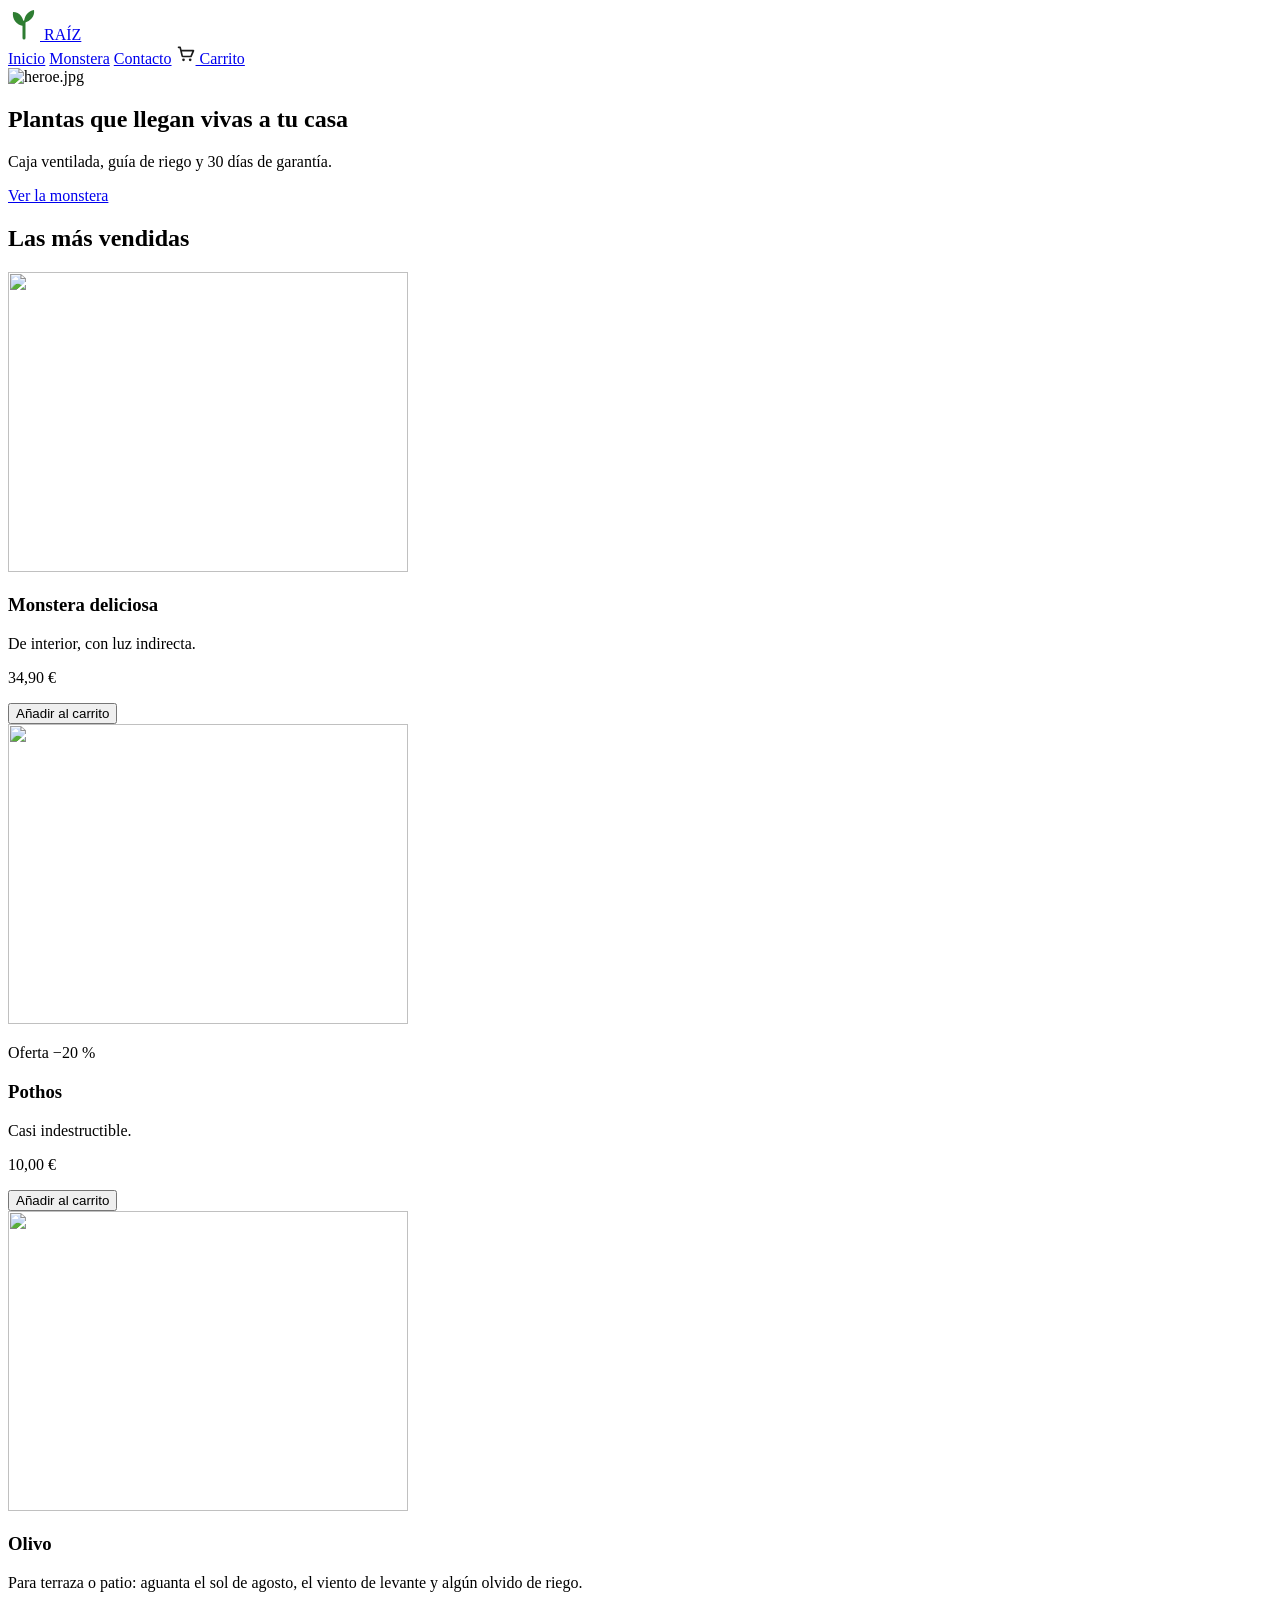
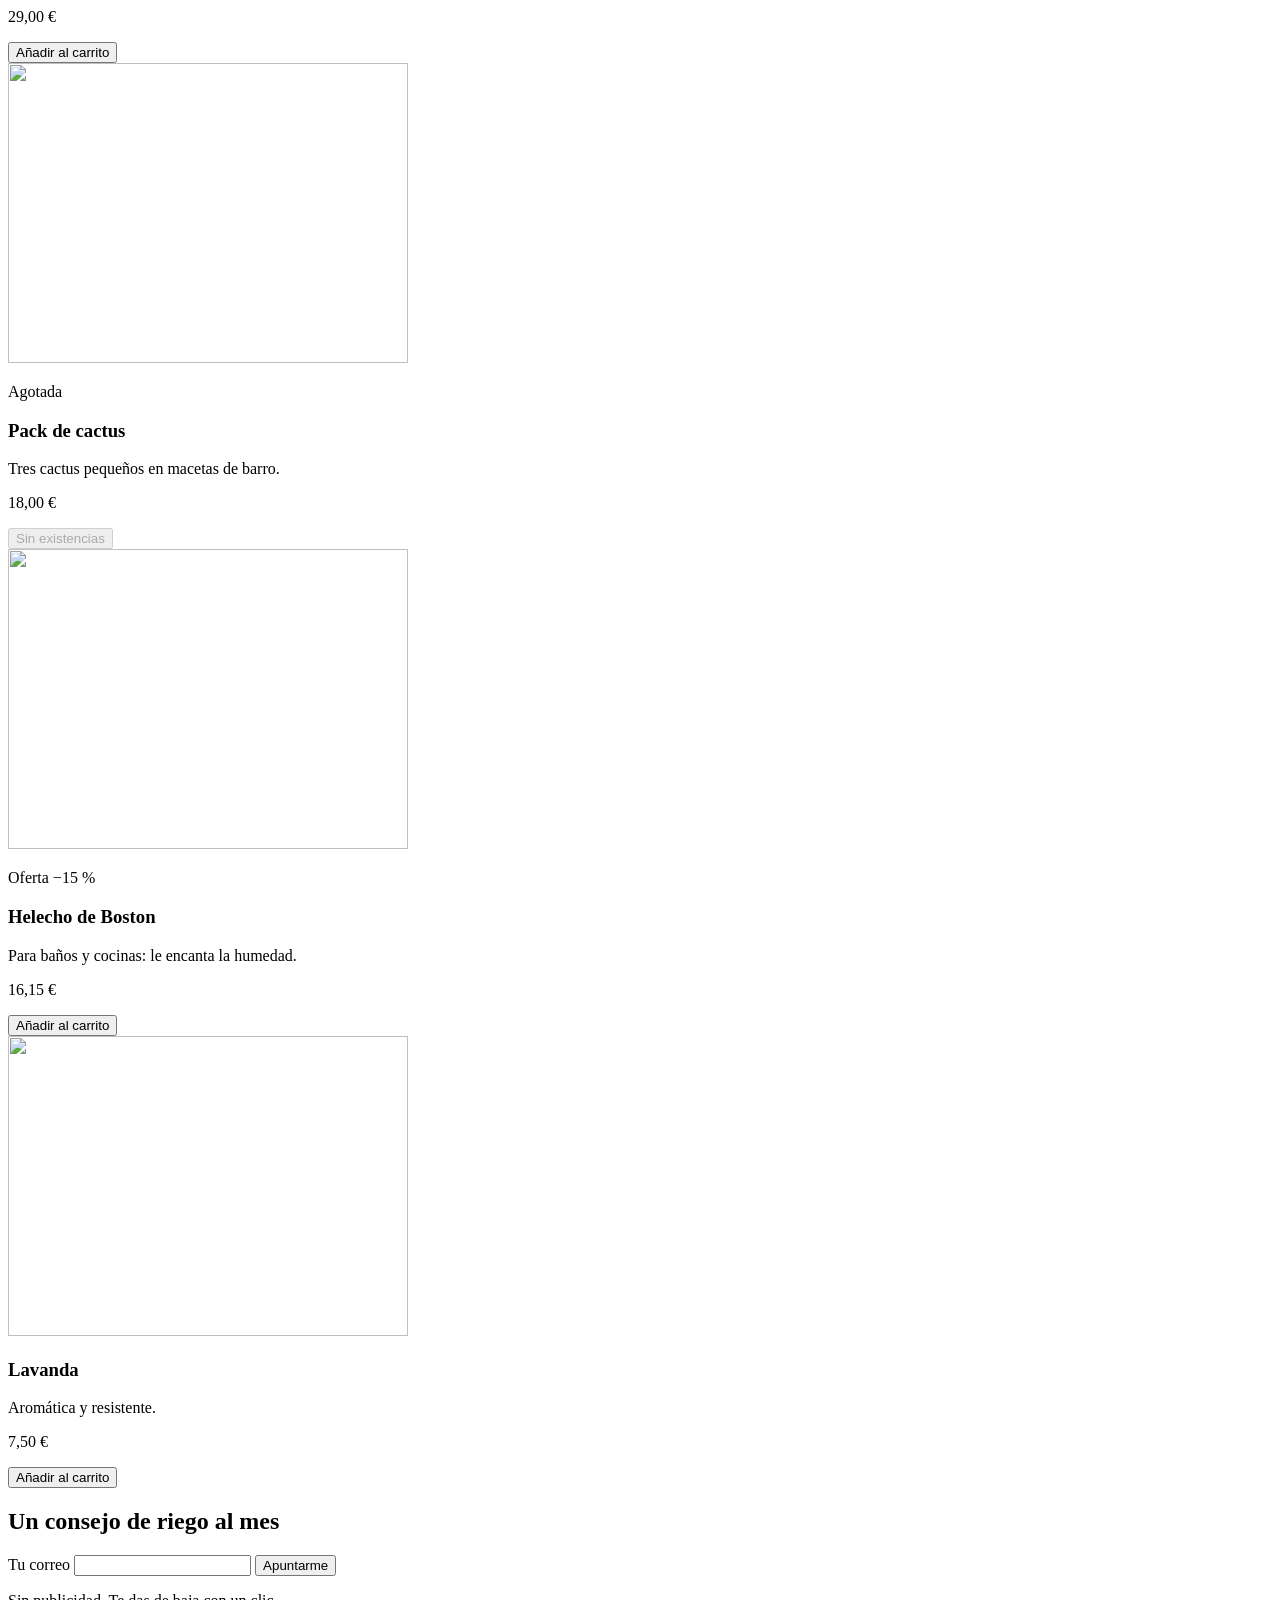
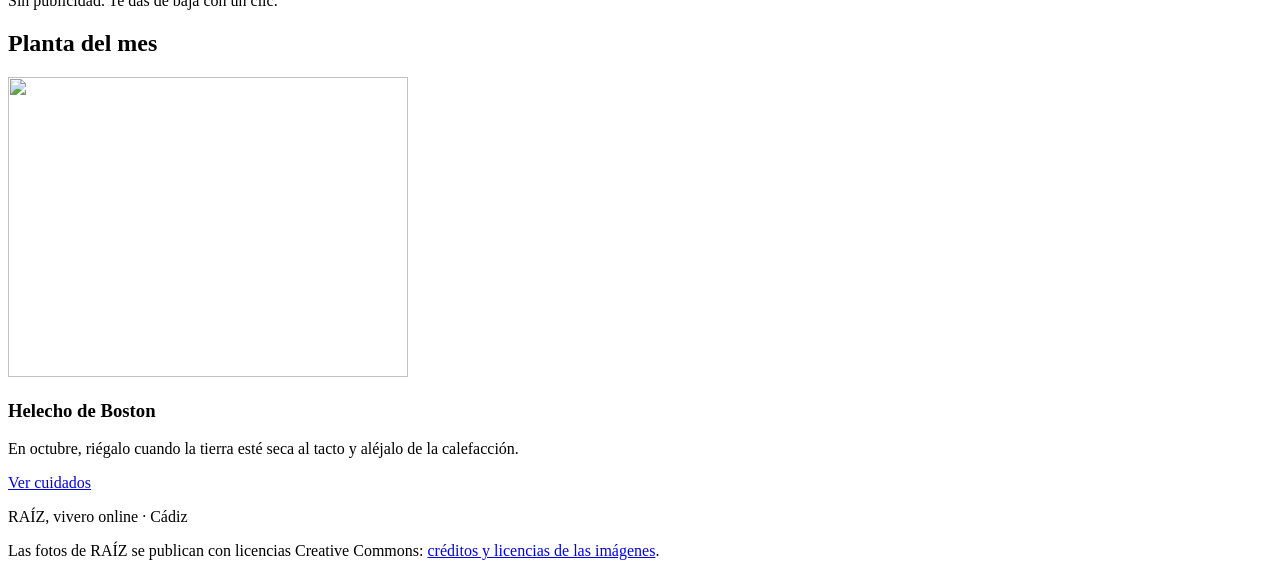
==== p2-raiz/index.html @ ee4397e4 "P2: proyecto" ====
<!doctype html>
<html lang="es">
  <head>
    <meta charset="utf-8" />
    <meta name="viewport" content="width=device-width, initial-scale=1" />
    <title>RAÍZ · Vivero online</title>
    <link rel="stylesheet" href="/scss/main.scss" />
  </head>
  <body>
    <div class="pagina">
      <header class="cabecera">
        <a class="cabecera__logo" href="/">
          <!-- ✍️ C3 · El logo SIGNIFICA algo (es el nombre de la tienda) y el color está escrito a mano -->
          <svg class="cabecera__marca" viewBox="0 0 32 32" width="32" height="32">
            <path d="M16 30V14" stroke="#2e7d32" stroke-width="3" stroke-linecap="round" />
            <path d="M16 18C8 17 4 11 5 4c7 0 11 6 11 14zM16 15c7-2 11-7 10-13-6 1-10 6-10 13z" fill="#2e7d32" />
          </svg>
          <span>RAÍZ</span>
        </a>
        <nav class="cabecera__nav" aria-label="Principal">
          <a href="/">Inicio</a>
          <a href="/producto.html">Monstera</a>
          <a href="/contacto.html">Contacto</a>
          <a class="cabecera__carrito" href="#carrito">
            <!-- ✍️ C3 · Este icono es decorativo: el enlace ya dice «Carrito» -->
            <svg viewBox="0 0 24 24" width="20" height="20">
              <path
                d="M3 4h2l2.4 10.2a1 1 0 0 0 1 .8h8.9a1 1 0 0 0 1-.7L21 8H6.2"
                fill="none"
                stroke="#1a1a1a"
                stroke-width="2"
                stroke-linecap="round"
                stroke-linejoin="round"
              />
              <circle cx="9" cy="19" r="1.6" fill="#1a1a1a" />
              <circle cx="17" cy="19" r="1.6" fill="#1a1a1a" />
            </svg>
            Carrito
          </a>
        </nav>
      </header>

      <section class="heroe" aria-label="Portada">
        <!-- ✍️ C1 · La foto más pesada de la web, igual para un móvil que para un monitor de 27″.
             Pásala a <picture> con AVIF, WebP y JPG en 480, 960 y 1440 px (las genera docker compose run --rm web npm run imagenes). -->
        <img class="heroe__imagen" src="/img/heroe-1440.jpg" alt="heroe.jpg" loading="lazy" />
        <div class="heroe__texto">
          <h1 class="heroe__titulo">Plantas que llegan vivas a tu casa</h1>
          <p class="heroe__lema">Caja ventilada, guía de riego y 30 días de garantía.</p>
          <a class="boton boton--grande" href="/producto.html">Ver la monstera</a>
        </div>
      </section>

      <main class="principal">
        <h2 class="principal__titulo">Las más vendidas</h2>

        <!-- ✍️ B1 · Cada <article> es un bloque tarjeta-planta: pon sus clases BEM (bloque, elementos, modificadores) -->
        <section class="destacados" aria-label="Las más vendidas">
          <article>
            <img src="/tarjetas/monstera.svg" alt="" width="400" height="300" />
            <h3>Monstera deliciosa</h3>
            <p>De interior, con luz indirecta.</p>
            <p>34,90 €</p>
            <button type="button">Añadir al carrito</button>
          </article>
          <article>
            <img src="/tarjetas/pothos.svg" alt="" width="400" height="300" />
            <p>Oferta −20 %</p>
            <h3>Pothos</h3>
            <p>Casi indestructible.</p>
            <p>10,00 €</p>
            <button type="button">Añadir al carrito</button>
          </article>
          <article>
            <img src="/tarjetas/olivo.svg" alt="" width="400" height="300" />
            <h3>Olivo</h3>
            <p>Para terraza o patio: aguanta el sol de agosto, el viento de levante y algún olvido de riego.</p>
            <p>29,00 €</p>
            <button type="button">Añadir al carrito</button>
          </article>
          <article>
            <img src="/tarjetas/cactus.svg" alt="" width="400" height="300" />
            <p>Agotada</p>
            <h3>Pack de cactus</h3>
            <p>Tres cactus pequeños en macetas de barro.</p>
            <p>18,00 €</p>
            <button type="button" disabled>Sin existencias</button>
          </article>
          <article>
            <img src="/tarjetas/helecho.svg" alt="" width="400" height="300" />
            <p>Oferta −15 %</p>
            <h3>Helecho de Boston</h3>
            <p>Para baños y cocinas: le encanta la humedad.</p>
            <p>16,15 €</p>
            <button type="button">Añadir al carrito</button>
          </article>
          <article>
            <img src="/tarjetas/lavanda.svg" alt="" width="400" height="300" />
            <h3>Lavanda</h3>
            <p>Aromática y resistente.</p>
            <p>7,50 €</p>
            <button type="button">Añadir al carrito</button>
          </article>
        </section>

        <!-- 👀 El boletín ya viene en BEM (bloque .boletin): te sirve de ejemplo para la tarjeta del B1 -->
        <section class="boletin" aria-labelledby="boletin-titulo">
          <h2 class="boletin__titulo" id="boletin-titulo">Un consejo de riego al mes</h2>
          <form class="boletin__formulario" action="#">
            <label class="boletin__etiqueta" for="boletin-correo">Tu correo</label>
            <input
              class="boletin__campo"
              id="boletin-correo"
              type="email"
              name="correo"
              autocomplete="email"
              required
            />
            <button class="boton boletin__boton" type="submit">Apuntarme</button>
          </form>
          <p class="boletin__nota">Sin publicidad. Te das de baja con un clic.</p>
        </section>
      </main>

      <aside class="consejos" aria-label="Planta del mes">
        <h2 class="consejos__titulo">Planta del mes</h2>
        <div class="hueco-ficha">
          <article class="ficha">
            <img class="ficha__imagen" src="/tarjetas/helecho.svg" alt="" width="400" height="300" />
            <div class="ficha__cuerpo">
              <h3 class="ficha__nombre">Helecho de Boston</h3>
              <p class="ficha__texto">
                En octubre, riégalo cuando la tierra esté seca al tacto y aléjalo de la calefacción.
              </p>
              <a class="boton boton--secundario" href="/producto.html">Ver cuidados</a>
            </div>
          </article>
        </div>
      </aside>

      <footer class="pie">
        <p>RAÍZ, vivero online · Cádiz</p>
        <p>
          Las fotos de RAÍZ se publican con licencias Creative Commons:
          <a href="/creditos.html">créditos y licencias de las imágenes</a>.
        </p>
      </footer>
    </div>
  </body>
</html>
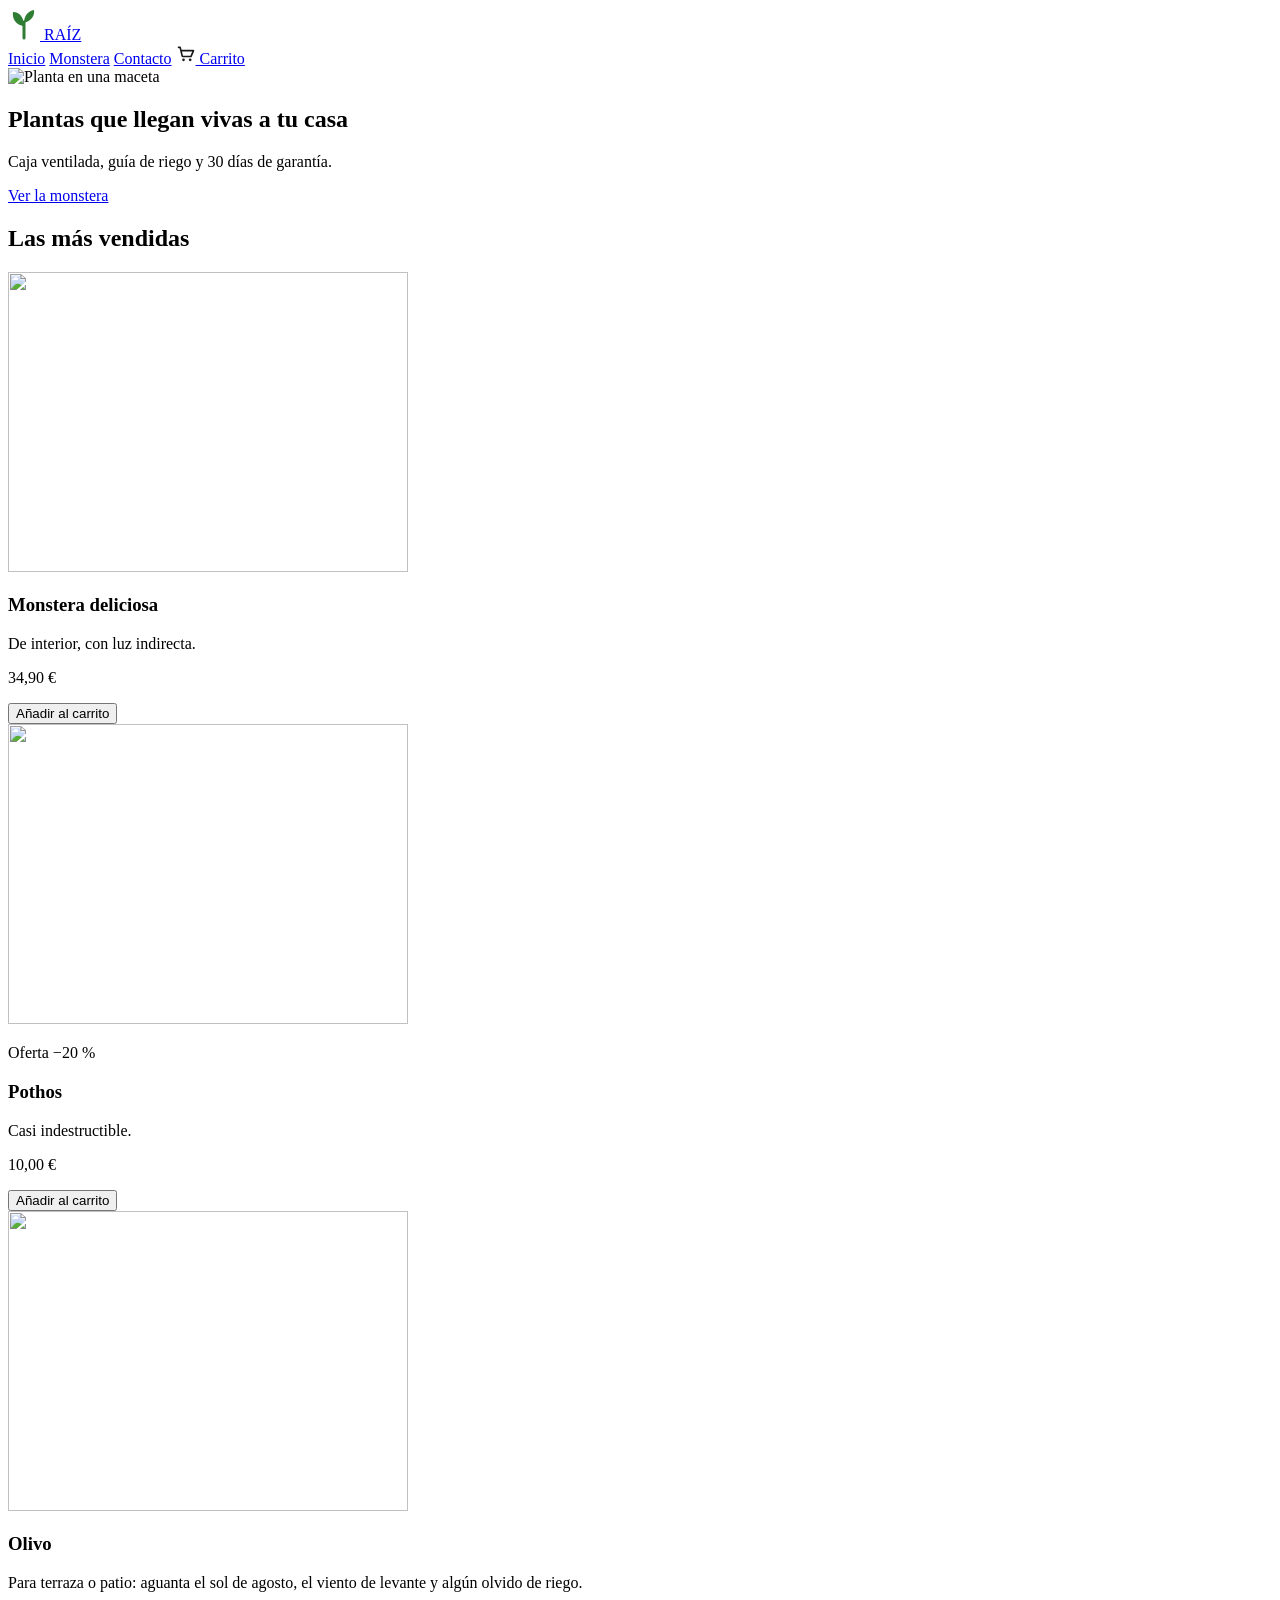
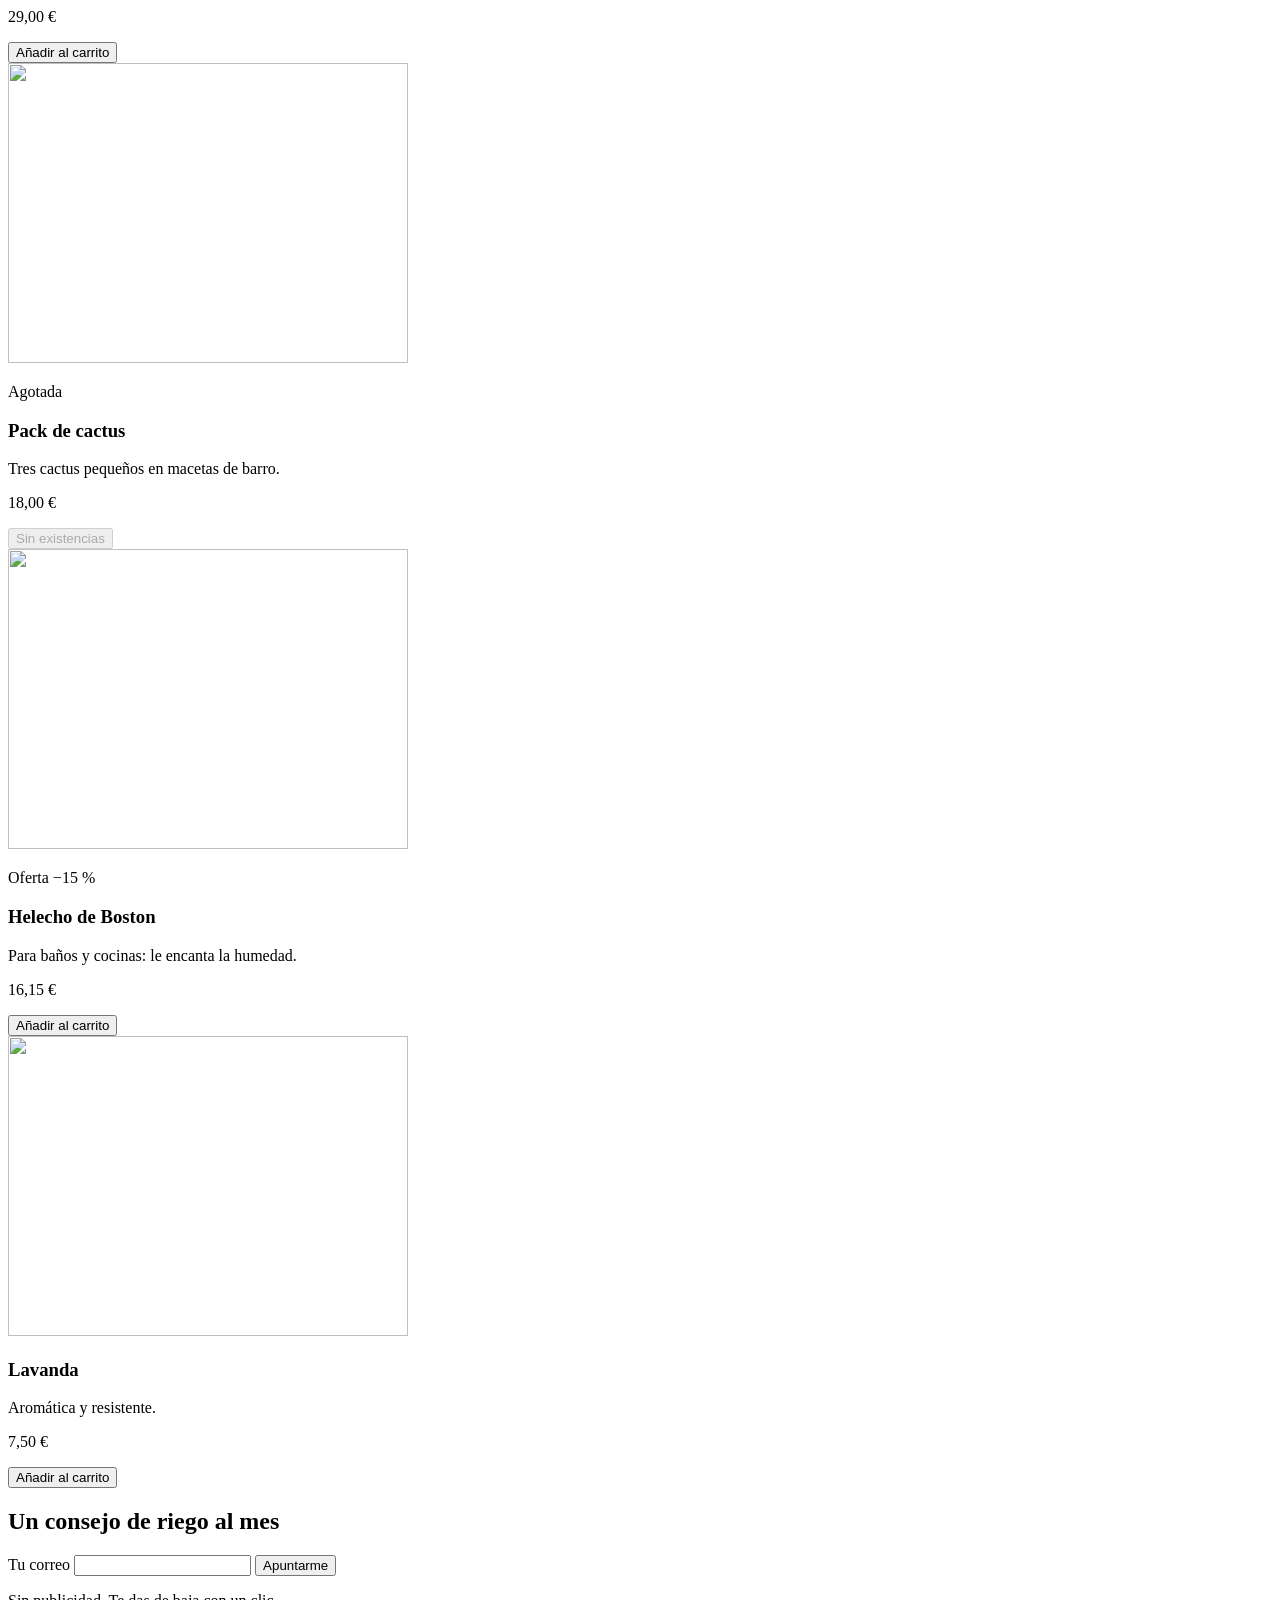
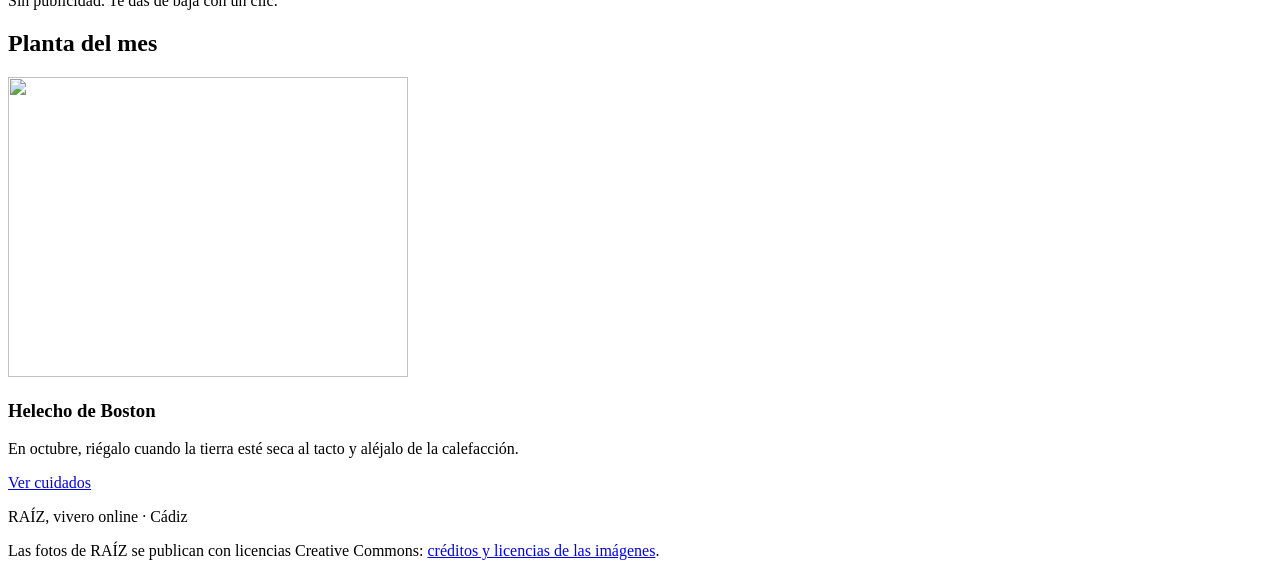
==== commit cd1c72ca: "C1 hecho" ====
--- a/p2-raiz/index.html
+++ b/p2-raiz/index.html
@@ -43,7 +43,11 @@
       <section class="heroe" aria-label="Portada">
         <!-- ✍️ C1 · La foto más pesada de la web, igual para un móvil que para un monitor de 27″.
              Pásala a <picture> con AVIF, WebP y JPG en 480, 960 y 1440 px (las genera docker compose run --rm web npm run imagenes). -->
-        <img class="heroe__imagen" src="/img/heroe-1440.jpg" alt="heroe.jpg" loading="lazy" />
+        <picture>
+          <source type="image/avif" srcset="public/img/heroe-480.avif 480w, public/img/heroe-960.avif 960w, public/img/heroe-1440.avif 1440w" sizes="(min-width: 48rem) 48rem, 100vw">
+          <source type="image/webp" srcset="public/img/heroe-480.webp 480w, public/img/heroe-960.webp 960w, public/img/heroe-1440.webp 1440w" sizes="(min-width: 48rem) 48rem, 100vw">
+          <img class="heroe__imagen" src="public/img/heroe-1440.jpg" srcset="public/img/heroe-480.jpg 480w, public/img/heroe-960.jpg 960w, public/img/heroe-1440.jpg 1440w" alt="Planta en una maceta" width="1440" height="810" fetchpriority="high" sizes="(min-width: 48rem) 48rem, 100vw"/>
+        </picture>
         <div class="heroe__texto">
           <h1 class="heroe__titulo">Plantas que llegan vivas a tu casa</h1>
           <p class="heroe__lema">Caja ventilada, guía de riego y 30 días de garantía.</p>
@@ -56,50 +60,52 @@
 
         <!-- ✍️ B1 · Cada <article> es un bloque tarjeta-planta: pon sus clases BEM (bloque, elementos, modificadores) -->
         <section class="destacados" aria-label="Las más vendidas">
-          <article>
-            <img src="/tarjetas/monstera.svg" alt="" width="400" height="300" />
-            <h3>Monstera deliciosa</h3>
-            <p>De interior, con luz indirecta.</p>
-            <p>34,90 €</p>
-            <button type="button">Añadir al carrito</button>
+          <article class="tarjeta-planta">
+            <img class="tarjeta-planta__imagen" src="/tarjetas/monstera.svg" alt="" width="400" height="300" />
+            <h3 class="tarjeta-planta__nombre">Monstera deliciosa</h3>
+            <p class="tarjeta-planta__descripcion">De interior, con luz indirecta.</p>
+            <p class="tarjeta-planta__precio">34,90 €</p>
+            <button class="boton tarjeta-planta__boton" type="button">Añadir al carrito</button>
           </article>
-          <article>
-            <img src="/tarjetas/pothos.svg" alt="" width="400" height="300" />
-            <p>Oferta −20 %</p>
-            <h3>Pothos</h3>
-            <p>Casi indestructible.</p>
-            <p>10,00 €</p>
-            <button type="button">Añadir al carrito</button>
+          <article class="tarjeta-planta tarjeta-planta--oferta">
+            <img class="tarjeta-planta__imagen" src="/tarjetas/pothos.svg" alt="" width="400" height="300" />
+            <p class="tarjeta-planta__etiqueta">Oferta −20 %</p>
+            <h3 class="tarjeta-planta__nombre">Pothos</h3>
+            <p class="tarjeta-planta__descripcion">Casi indestructible.</p>
+            <p class="tarjeta-planta__precio">10,00 €</p>
+            <button class="boton tarjeta-planta__boton" type="button">Añadir al carrito</button>
           </article>
-          <article>
-            <img src="/tarjetas/olivo.svg" alt="" width="400" height="300" />
-            <h3>Olivo</h3>
-            <p>Para terraza o patio: aguanta el sol de agosto, el viento de levante y algún olvido de riego.</p>
-            <p>29,00 €</p>
-            <button type="button">Añadir al carrito</button>
+          <article class="tarjeta-planta">
+            <img class="tarjeta-planta__imagen" src="/tarjetas/olivo.svg" alt="" width="400" height="300" />
+            <h3 class="tarjeta-planta__nombre">Olivo</h3>
+            <p class="tarjeta-planta__descripcion">
+              Para terraza o patio: aguanta el sol de agosto, el viento de levante y algún olvido de riego.
+            </p>
+            <p class="tarjeta-planta__precio">29,00 €</p>
+            <button class="boton tarjeta-planta__boton" type="button">Añadir al carrito</button>
           </article>
-          <article>
-            <img src="/tarjetas/cactus.svg" alt="" width="400" height="300" />
-            <p>Agotada</p>
-            <h3>Pack de cactus</h3>
-            <p>Tres cactus pequeños en macetas de barro.</p>
-            <p>18,00 €</p>
-            <button type="button" disabled>Sin existencias</button>
+          <article class="tarjeta-planta tarjeta-planta--agotada">
+            <img class="tarjeta-planta__imagen" src="/tarjetas/cactus.svg" alt="" width="400" height="300" />
+            <p class="tarjeta-planta__etiqueta">Agotada</p>
+            <h3 class="tarjeta-planta__nombre">Pack de cactus</h3>
+            <p class="tarjeta-planta__descripcion">Tres cactus pequeños en macetas de barro.</p>
+            <p class="tarjeta-planta__precio">18,00 €</p>
+            <button class="boton tarjeta-planta__boton" type="button" disabled>Sin existencias</button>
           </article>
-          <article>
-            <img src="/tarjetas/helecho.svg" alt="" width="400" height="300" />
-            <p>Oferta −15 %</p>
-            <h3>Helecho de Boston</h3>
-            <p>Para baños y cocinas: le encanta la humedad.</p>
-            <p>16,15 €</p>
-            <button type="button">Añadir al carrito</button>
+          <article class="tarjeta-planta tarjeta-planta--oferta">
+            <img class="tarjeta-planta__imagen" src="/tarjetas/helecho.svg" alt="" width="400" height="300" />
+            <p class="tarjeta-planta__etiqueta">Oferta −15 %</p>
+            <h3 class="tarjeta-planta__nombre">Helecho de Boston</h3>
+            <p class="tarjeta-planta__descripcion">Para baños y cocinas: le encanta la humedad.</p>
+            <p class="tarjeta-planta__precio">16,15 €</p>
+            <button class="boton tarjeta-planta__boton" type="button">Añadir al carrito</button>
           </article>
-          <article>
-            <img src="/tarjetas/lavanda.svg" alt="" width="400" height="300" />
-            <h3>Lavanda</h3>
-            <p>Aromática y resistente.</p>
-            <p>7,50 €</p>
-            <button type="button">Añadir al carrito</button>
+          <article class="tarjeta-planta">
+            <img class="tarjeta-planta__imagen" src="/tarjetas/lavanda.svg" alt="" width="400" height="300" />
+            <h3 class="tarjeta-planta__nombre">Lavanda</h3>
+            <p class="tarjeta-planta__descripcion">Aromática y resistente.</p>
+            <p class="tarjeta-planta__precio">7,50 €</p>
+            <button class="boton tarjeta-planta__boton" type="button">Añadir al carrito</button>
           </article>
         </section>
 
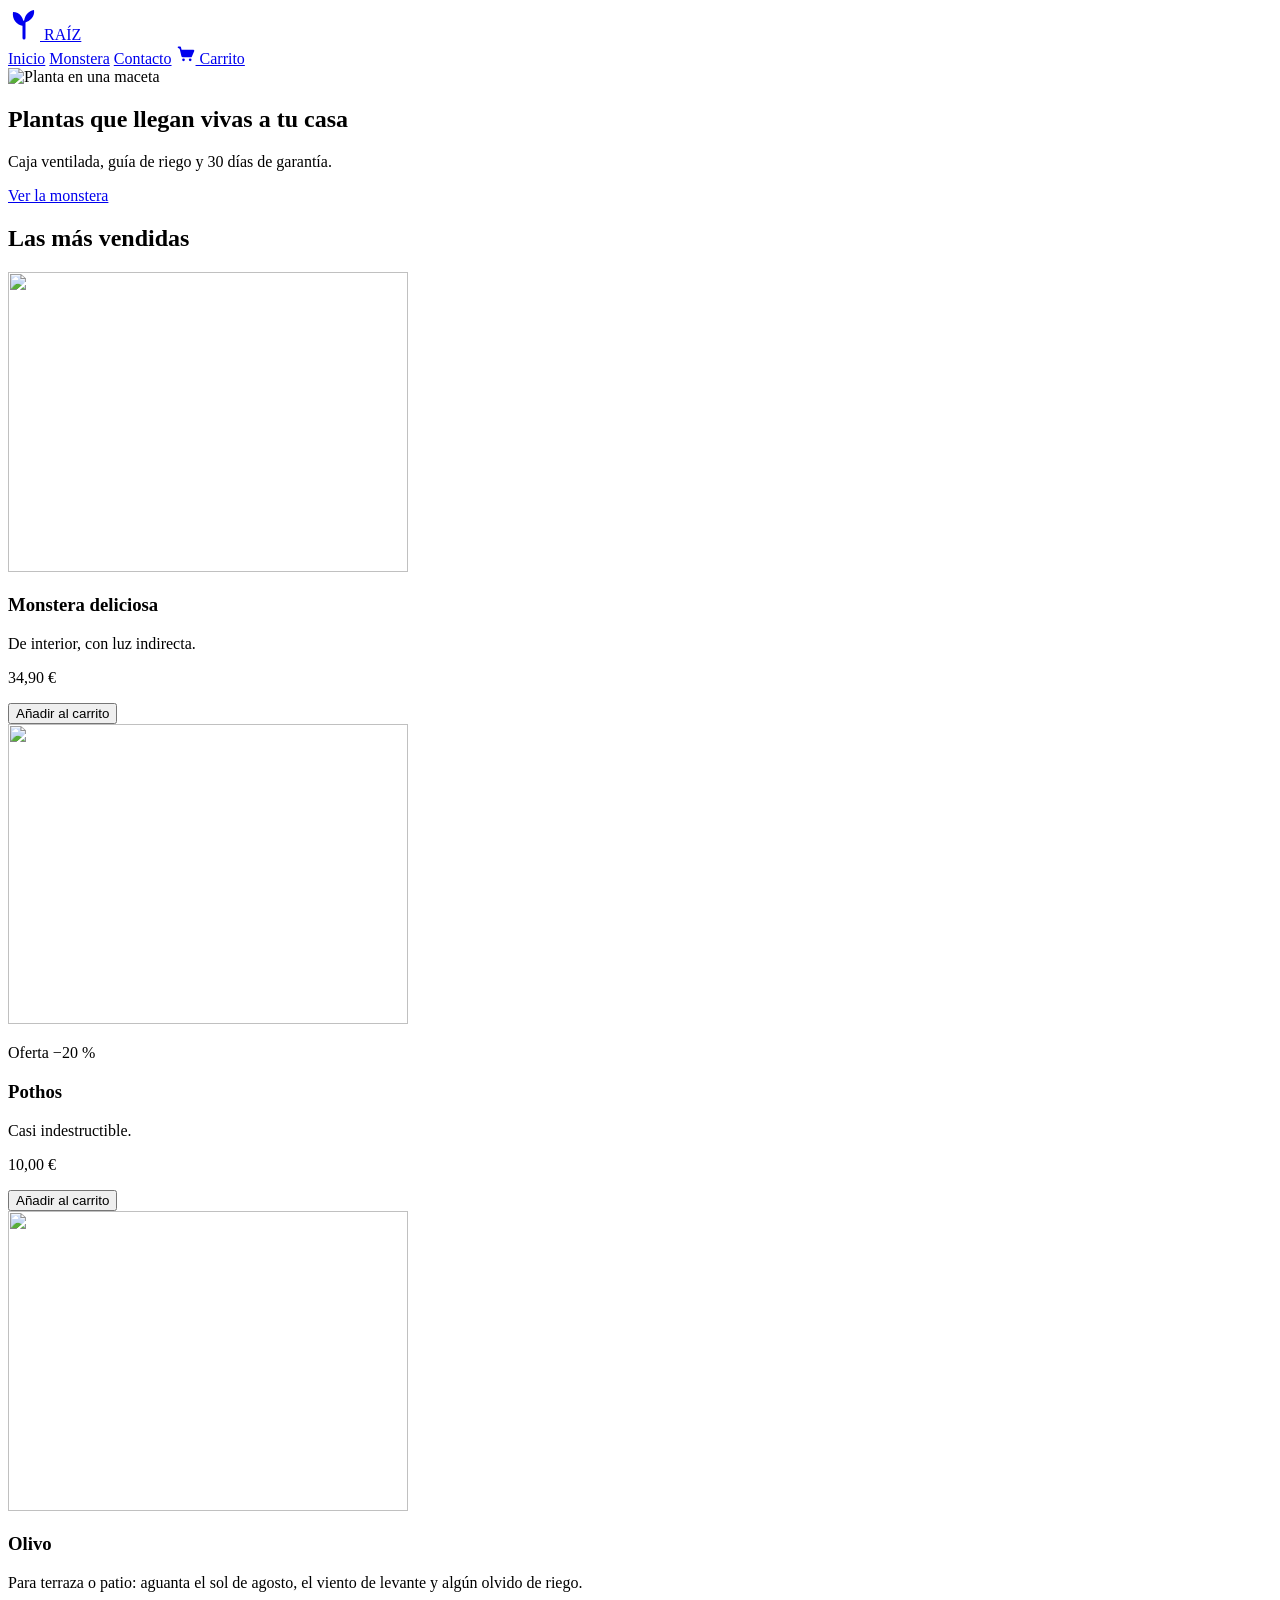
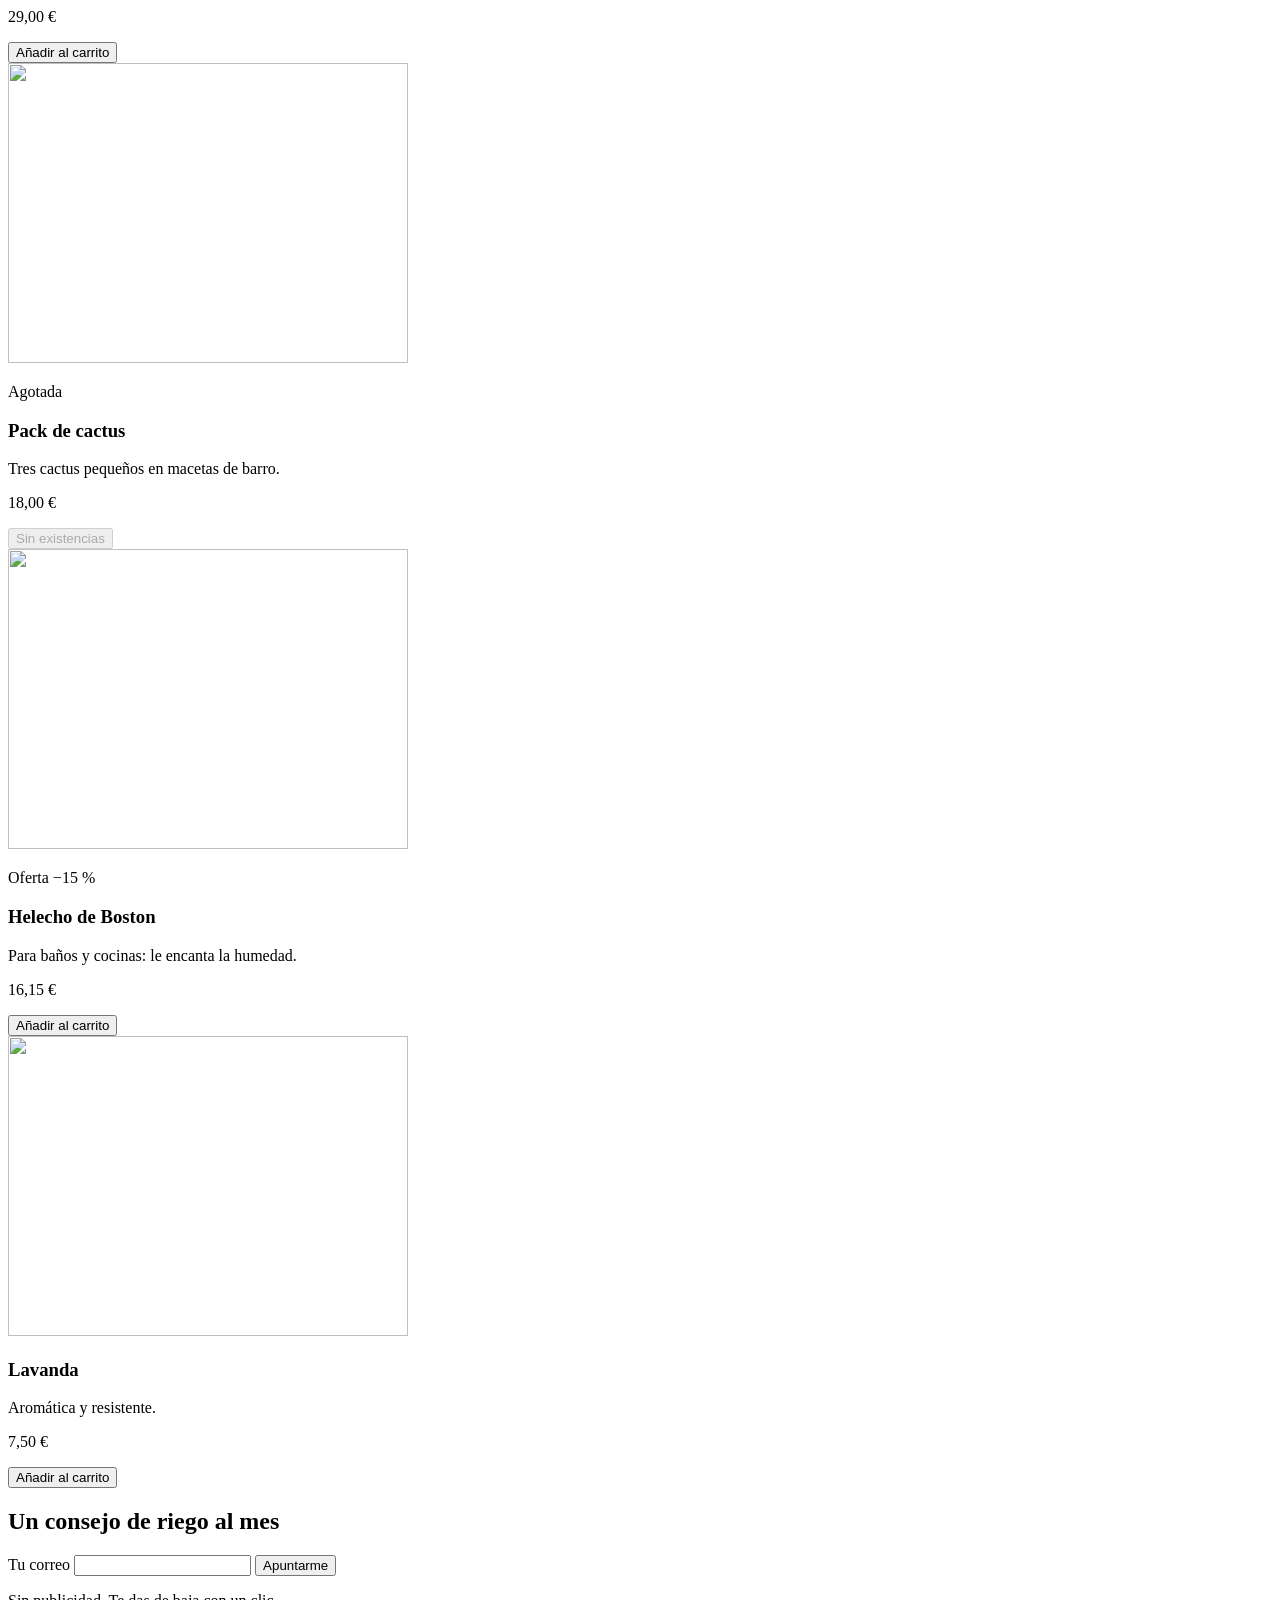
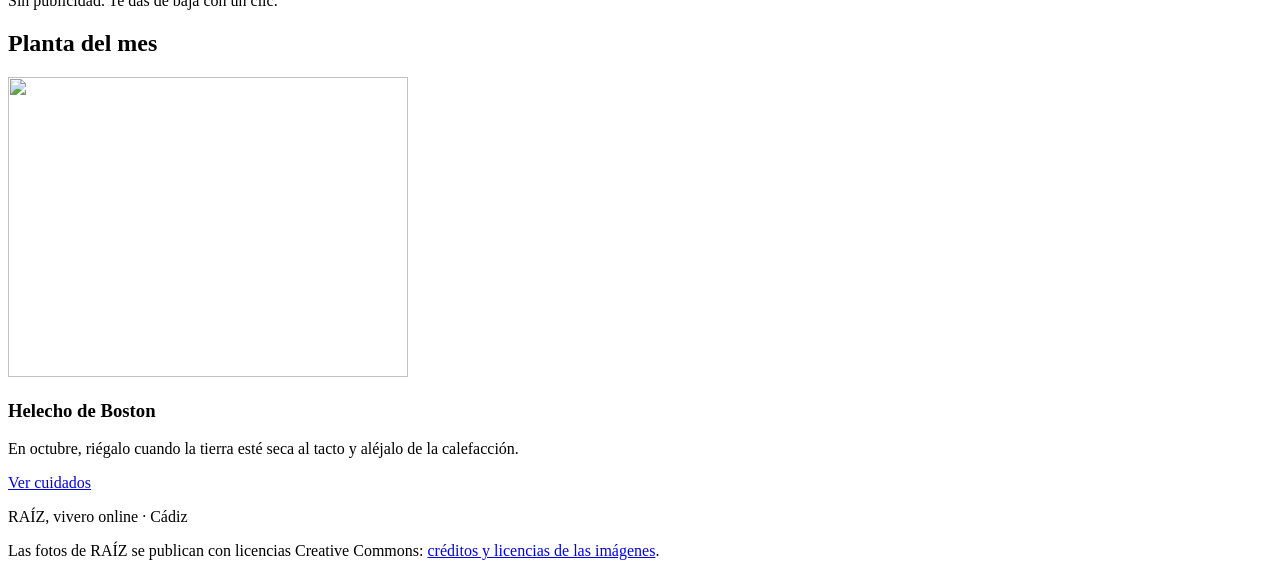
==== commit f403dda1: "C3 hecho" ====
--- a/p2-raiz/index.html
+++ b/p2-raiz/index.html
@@ -11,9 +11,10 @@
       <header class="cabecera">
         <a class="cabecera__logo" href="/">
           <!-- ✍️ C3 · El logo SIGNIFICA algo (es el nombre de la tienda) y el color está escrito a mano -->
-          <svg class="cabecera__marca" viewBox="0 0 32 32" width="32" height="32">
-            <path d="M16 30V14" stroke="#2e7d32" stroke-width="3" stroke-linecap="round" />
-            <path d="M16 18C8 17 4 11 5 4c7 0 11 6 11 14zM16 15c7-2 11-7 10-13-6 1-10 6-10 13z" fill="#2e7d32" />
+          <svg class="cabecera__marca" viewBox="0 0 32 32" width="32" height="32" role="img">
+            <title>Logo de la tienda</title>
+            <path d="M16 30V14" stroke="currentColor" stroke-width="3" stroke-linecap="round" />
+            <path d="M16 18C8 17 4 11 5 4c7 0 11 6 11 14zM16 15c7-2 11-7 10-13-6 1-10 6-10 13z" fill="currentColor" />
           </svg>
           <span>RAÍZ</span>
         </a>
@@ -23,17 +24,17 @@
           <a href="/contacto.html">Contacto</a>
           <a class="cabecera__carrito" href="#carrito">
             <!-- ✍️ C3 · Este icono es decorativo: el enlace ya dice «Carrito» -->
-            <svg viewBox="0 0 24 24" width="20" height="20">
+            <svg viewBox="0 0 24 24" width="20" height="20" aria-hidden="true">
               <path
                 d="M3 4h2l2.4 10.2a1 1 0 0 0 1 .8h8.9a1 1 0 0 0 1-.7L21 8H6.2"
-                fill="none"
-                stroke="#1a1a1a"
+                fill="currentColor"
+                stroke="currentColor"
                 stroke-width="2"
                 stroke-linecap="round"
                 stroke-linejoin="round"
               />
-              <circle cx="9" cy="19" r="1.6" fill="#1a1a1a" />
-              <circle cx="17" cy="19" r="1.6" fill="#1a1a1a" />
+              <circle cx="9" cy="19" r="1.6" fill="currentColor" />
+              <circle cx="17" cy="19" r="1.6" fill="currentColor" />
             </svg>
             Carrito
           </a>
